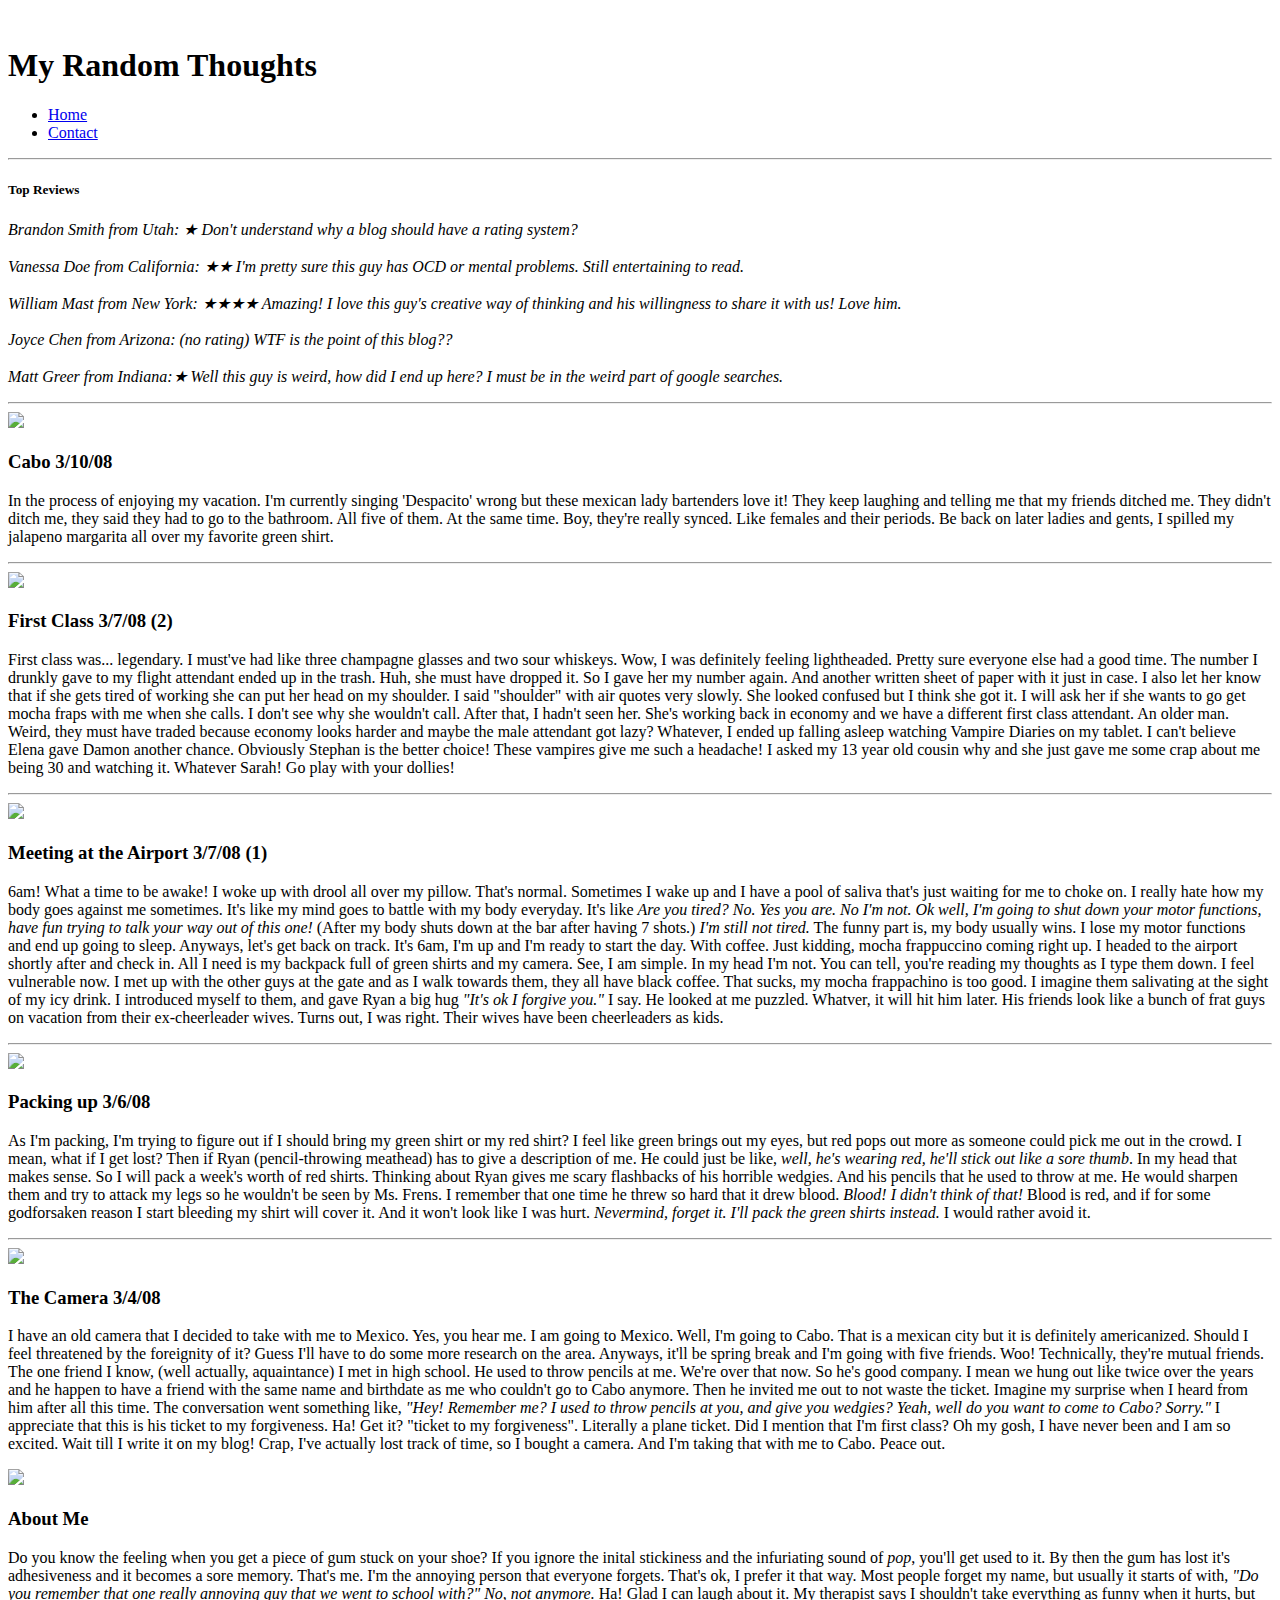
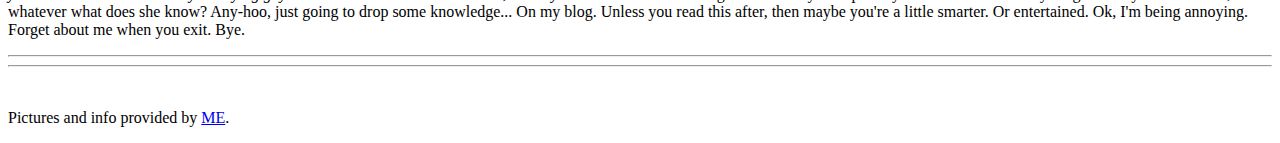
==== index.html @ e416b81e "Created index.html" ====
<!DOCTYPE html>
<html lang="en">

<head>

  <meta charset="utf-8">
  <meta name="description" content="Read my blog and find out my awesomeness!">

  <title>My Random Thoughts</title>

  <link rel="stylesheet" type="text/css" href="http://cdnjs.cloudflare.com/ajax/libs/normalize/3.0.1/normalize.min.css">
  <link rel="stylesheet" href="style.css" />

  <!--[if lt IE 9]>
    <script src="https://oss.maxcdn.com/libs/html5shiv/3.7.0/html5shiv.js"></script>
  <![endif]-->

  <link href="https://fonts.googleapis.com/css?family=Vollkorn|Unica One" rel="stylesheet">

</head>

<body>

  <header>
      <br>
      <h1>My Random Thoughts</h1>

    <nav class="navigation">
                <ul>
                    <li><a href="index.html">Home</a></li>
                    <li><a href="contact.html">Contact</a></li>
                </ul>
            </nav>

  </header>

  <main>

<div class="wrapper">

  <div id="one" class="column">
    <hr>
    <h5>Top Reviews</h5>
    <p><i>
      Brandon Smith from Utah: &#9733; Don't understand why a blog should have a rating system?<br><br>

      Vanessa Doe from California: &#9733;&#9733; I'm pretty sure this guy has OCD or mental problems. Still entertaining to read.<br><br>

      William Mast from New York: &#9733;&#9733;&#9733;&#9733; Amazing! I love this guy's creative way of thinking and his willingness to share it with us! Love him.<br><br>
      Joyce Chen from Arizona: (no rating) WTF is the point of this blog??<br><br>

      Matt Greer from Indiana:&#9733; Well this guy is weird, how did I end up here? I must be in the weird part of google searches.  </i></p>
    <hr>
  </div>

  <div id="two" class="column">
        <img src="images/cabo.jpg">
    <h3>Cabo 3/10/08</h3>
    <p>In the process of enjoying my vacation. I'm currently singing 'Despacito' wrong but these mexican lady bartenders love it! They keep laughing and telling me that my friends ditched me. They didn't ditch me, they said they had to go to the bathroom. All five of them. At the same time. Boy, they're really synced. Like females and their periods. Be back on later ladies and gents, I spilled my jalapeno margarita all over my favorite green shirt.</p>
    <hr>

        <img src="images/first-class.jpg">
    <h3>First Class 3/7/08 (2)</h3>
    <p>First class was... legendary. I must've had like three champagne glasses and two sour whiskeys. Wow, I was definitely feeling lightheaded. Pretty sure everyone else had a good time. The number I drunkly gave to my flight attendant ended up in the trash. Huh, she must have dropped it. So I gave her my number again. And another written sheet of paper with it just in case. I also let her know that if she gets tired of working she can put her head on my shoulder. I said "shoulder" with air quotes very slowly. She looked confused but I think she got it.  I will ask her if she wants to go get mocha fraps with me when she calls. I don't see why she wouldn't call. After that, I hadn't seen her. She's working back in economy and we have a different first class attendant. An older man. Weird, they must have traded because economy looks harder and maybe the male attendant got lazy? Whatever, I ended up falling asleep watching Vampire Diaries on my tablet. I can't believe Elena gave Damon another chance. Obviously Stephan is the better choice! These vampires give me such a headache! I asked my 13 year old cousin why and she just gave me some crap about me being 30 and watching it. Whatever Sarah! Go play with your dollies!</p>
    <hr>

        <img src="images/airport.jpg">
    <h3>Meeting at the Airport 3/7/08 (1)</h3>
    <p>6am! What a time to be awake! I woke up with drool all over my pillow. That's normal. Sometimes I wake up and I have a pool of saliva that's just waiting for me to choke on. I really hate how my body goes against me sometimes. It's like my mind goes to battle with my body everyday. It's like <i>Are you tired? No. Yes you are. No I'm not. Ok well, I'm going to shut down your motor functions, have fun trying to talk your way out of this one!</i> (After my body shuts down at the bar after having 7 shots.) <i>I'm still not tired.</i> The funny part is, my body usually wins. I lose my motor functions and end up going to sleep. Anyways, let's get back on track. It's 6am, I'm up and I'm ready to start the day. With coffee. Just kidding, mocha frappuccino coming right up. I headed to the airport shortly after and check in. All I need is my backpack full of green shirts and my camera. See, I am simple. In my head I'm not. You can tell, you're reading my thoughts as I type them down. I feel vulnerable now. I met up with the other guys at the gate and as I walk towards them, they all have black coffee. That sucks, my mocha frappachino is too good. I imagine them salivating at the sight of my icy drink. I introduced myself to them, and gave Ryan a big hug <i>"It's ok I forgive you."</i> I say. He looked at me puzzled. Whatver, it will hit him later. His friends look like a bunch of frat guys on vacation from their ex-cheerleader wives. Turns out, I was right. Their wives have been cheerleaders as kids. </p>
    <hr>

    <img src="images/suitcase.jpg">
    <h3>Packing up 3/6/08</h3>
    <p>As I'm packing, I'm trying to figure out if I should bring my green shirt or my red shirt? I feel like green brings out my eyes, but red pops out more as someone could pick me out in the crowd. I mean, what if I get lost? Then if Ryan (pencil-throwing meathead) has to give a description of me. He could just be like, <i>well, he's wearing red, he'll stick out like a sore thumb</i>. In my head that makes sense. So I will pack a week's worth of red shirts. Thinking about Ryan gives me scary flashbacks of his horrible wedgies. And his pencils that he used to throw at me. He would sharpen them and try to attack my legs so he wouldn't be seen by Ms. Frens. I remember that one time he threw so hard that it drew blood. <i>Blood! I didn't think of that!</i> Blood is red, and if for some godforsaken reason I start bleeding my shirt will cover it. And it won't look like I was hurt. <i>Nevermind, forget it. I'll pack the green shirts instead.</i> I would rather avoid it.
      <hr>

    <img src="images/camera.jpg">
    <h3>The Camera 3/4/08</h3>
    <p>I have an old camera that I decided to take with me to Mexico. Yes, you hear me. I am going to Mexico. Well, I'm going to Cabo. That is a mexican city but it is definitely americanized. Should I feel threatened by the foreignity of it? Guess I'll have to do some more research on the area. Anyways, it'll be spring break and I'm going with five friends. Woo! Technically, they're mutual friends. The one friend I know, (well actually, aquaintance) I met in high school. He used to throw pencils at me. We're over that now. So he's good company. I mean we hung out like twice over the years and he happen to have a friend with the same name and birthdate as me who couldn't go to Cabo anymore. Then he invited me out to not waste the ticket. Imagine my surprise when I heard from him after all this time. The conversation went something like, <i>"Hey! Remember me? I used to throw pencils at you, and give you wedgies? Yeah, well do you want to come to Cabo? Sorry."</i> I appreciate that this is his ticket to my forgiveness. Ha! Get it? "ticket to my forgiveness". Literally a plane ticket. Did I mention that I'm first class? Oh my gosh, I have never been and I am so excited. Wait till I write it on my blog! Crap, I've actually lost track of time, so I bought a camera. And I'm taking that with me to Cabo. Peace out.  </p>
  </div>
  <div id="three" class="column"> <img src="images/gum-on-shoe.jpg">
    <h3>About Me</h3>
    <p>Do you know the feeling when you get a piece of gum stuck on your shoe? If you ignore the inital stickiness and the infuriating sound of <i>pop</i>, you'll get used to it. By then the gum has lost it's adhesiveness and it becomes a sore memory. That's me. I'm the annoying person that everyone forgets. That's ok, I prefer it that way. Most people forget my name, but usually it starts of with, <i>"Do you remember that one really annoying guy that we went to school with?" No, not anymore.</i> Ha! Glad I can laugh about it. My therapist says I shouldn't take everything as funny when it hurts, but whatever what does she know? Any-hoo, just going to drop some knowledge... On my blog. Unless you read this after, then maybe you're a little smarter. Or entertained. Ok, I'm being annoying. Forget about me when you exit. Bye. </p><hr>
  </div>

</div>  <!-- END Wrapper -->

  </main>

  <footer>
    <hr><br>
<p>Pictures and info provided by <a href="index.html" target="_blank">ME</a>.
 <br></p>

  </footer>
  </body>
</html>
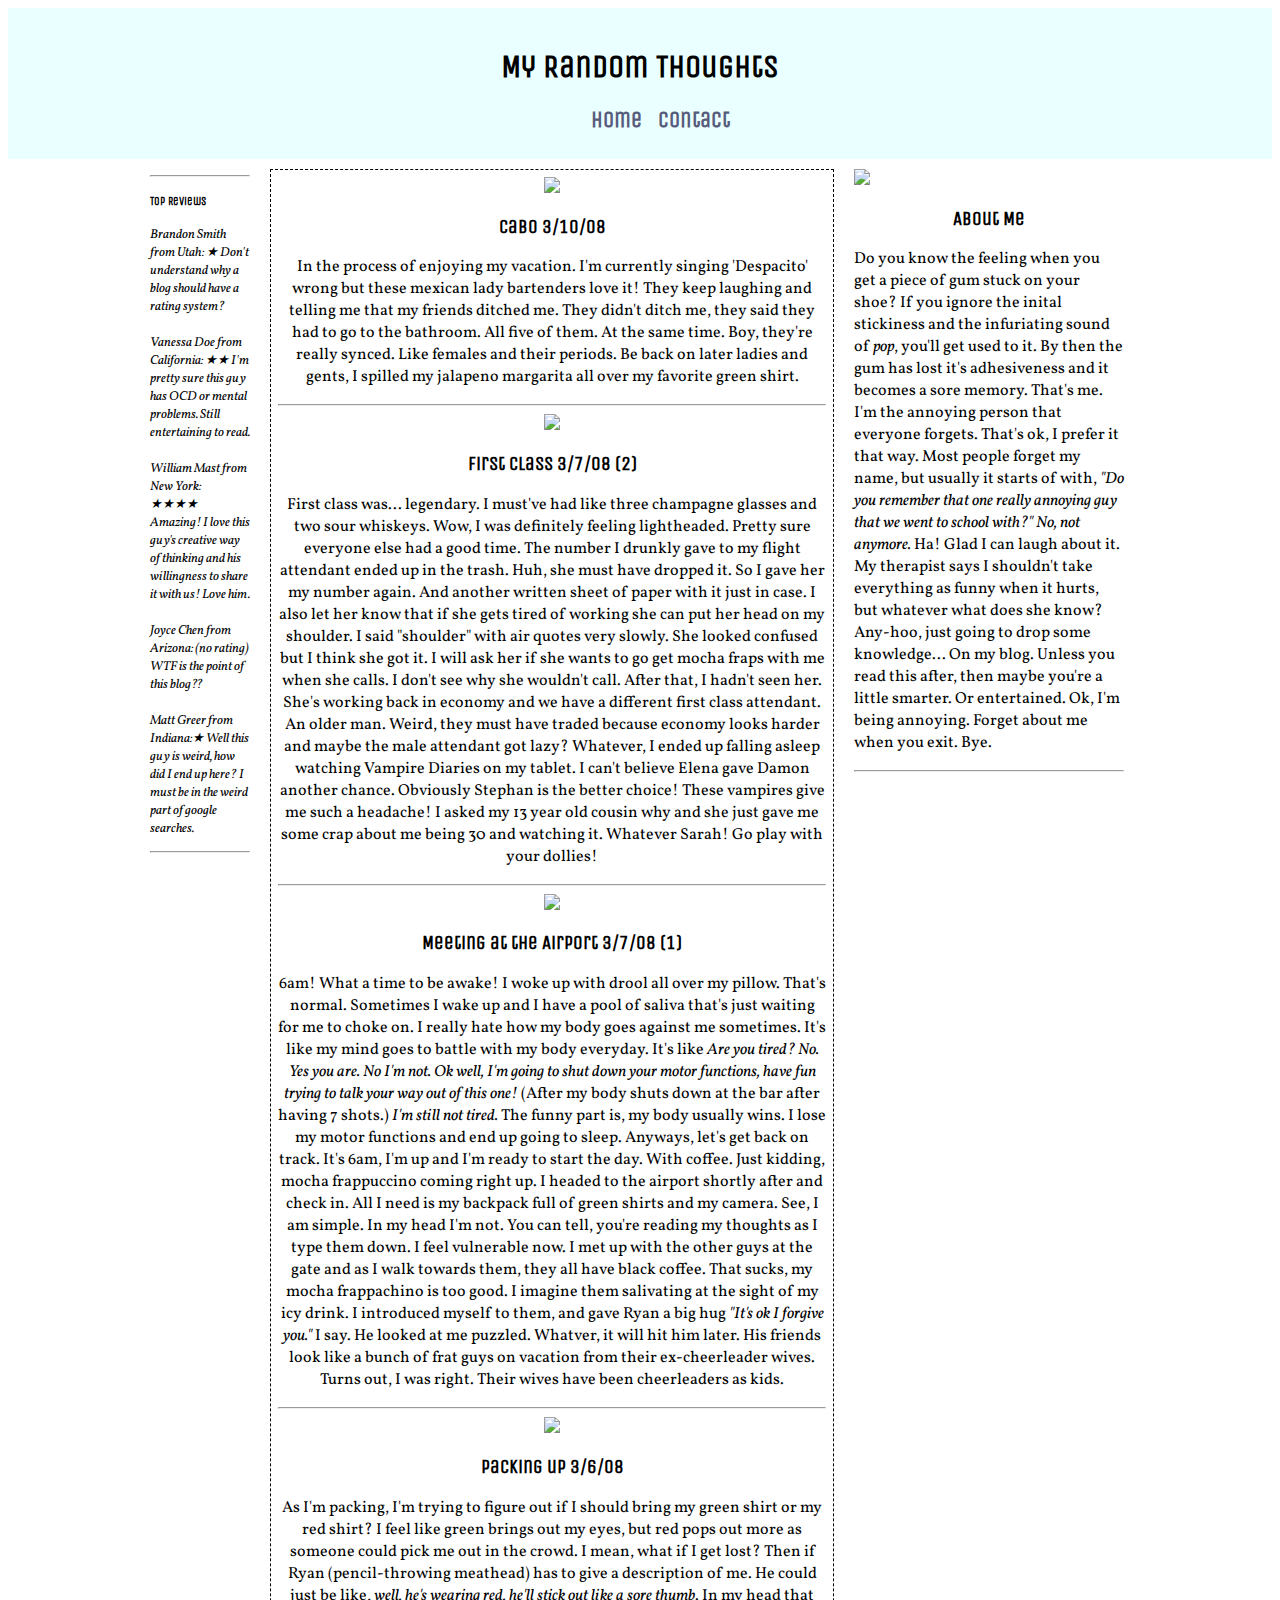
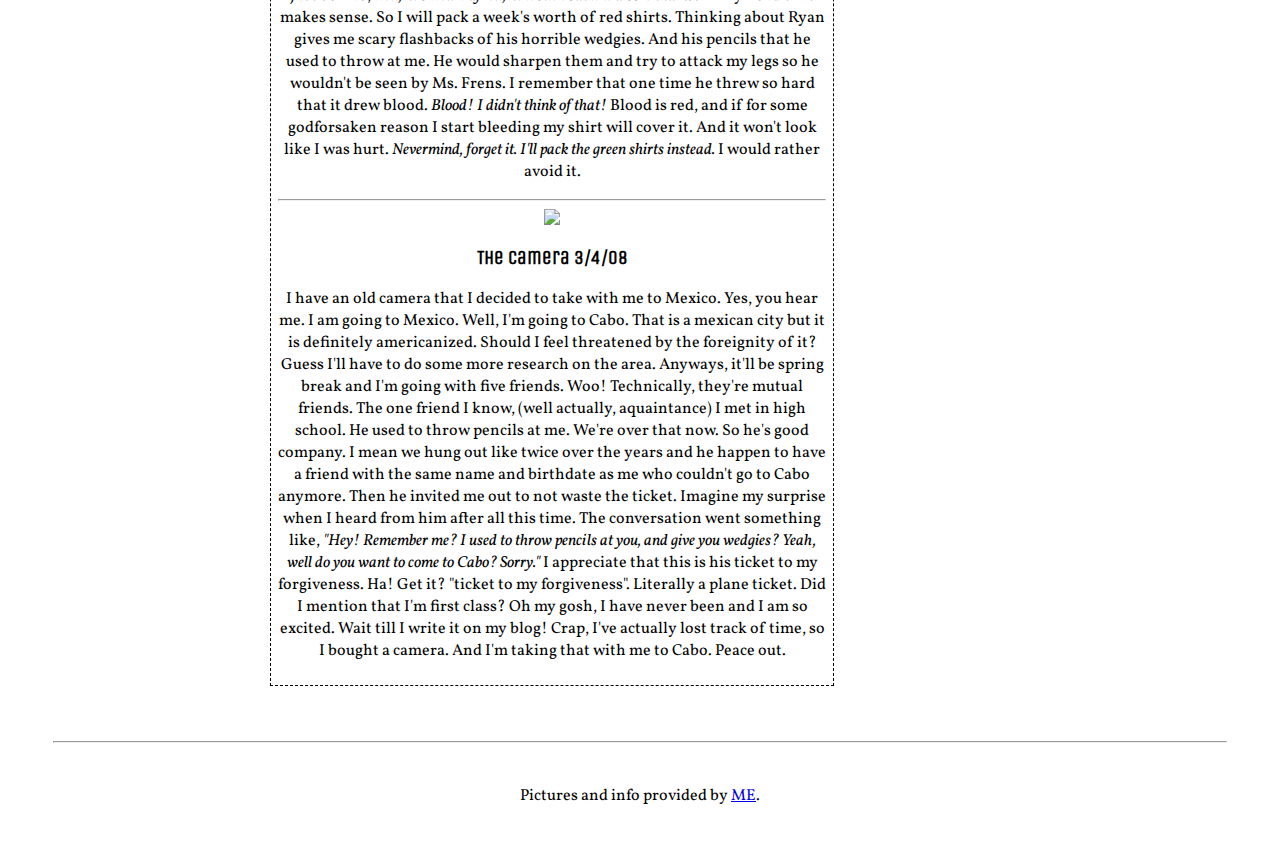
==== commit 6c9a2f3f: "changed camera.jpg URL" ====
--- a/index.html
+++ b/index.html
@@ -78,7 +78,7 @@
     <h3>The Camera 3/4/08</h3>
     <p>I have an old camera that I decided to take with me to Mexico. Yes, you hear me. I am going to Mexico. Well, I'm going to Cabo. That is a mexican city but it is definitely americanized. Should I feel threatened by the foreignity of it? Guess I'll have to do some more research on the area. Anyways, it'll be spring break and I'm going with five friends. Woo! Technically, they're mutual friends. The one friend I know, (well actually, aquaintance) I met in high school. He used to throw pencils at me. We're over that now. So he's good company. I mean we hung out like twice over the years and he happen to have a friend with the same name and birthdate as me who couldn't go to Cabo anymore. Then he invited me out to not waste the ticket. Imagine my surprise when I heard from him after all this time. The conversation went something like, <i>"Hey! Remember me? I used to throw pencils at you, and give you wedgies? Yeah, well do you want to come to Cabo? Sorry."</i> I appreciate that this is his ticket to my forgiveness. Ha! Get it? "ticket to my forgiveness". Literally a plane ticket. Did I mention that I'm first class? Oh my gosh, I have never been and I am so excited. Wait till I write it on my blog! Crap, I've actually lost track of time, so I bought a camera. And I'm taking that with me to Cabo. Peace out.  </p>
   </div>
-  <div id="three" class="column"> <img src="images/gum-on-shoe.jpg">
+  <div id="three" class="column"> <img src="https://github.com/tessagonzales/project2/blob/master/camera.jpg?raw=true">
     <h3>About Me</h3>
     <p>Do you know the feeling when you get a piece of gum stuck on your shoe? If you ignore the inital stickiness and the infuriating sound of <i>pop</i>, you'll get used to it. By then the gum has lost it's adhesiveness and it becomes a sore memory. That's me. I'm the annoying person that everyone forgets. That's ok, I prefer it that way. Most people forget my name, but usually it starts of with, <i>"Do you remember that one really annoying guy that we went to school with?" No, not anymore.</i> Ha! Glad I can laugh about it. My therapist says I shouldn't take everything as funny when it hurts, but whatever what does she know? Any-hoo, just going to drop some knowledge... On my blog. Unless you read this after, then maybe you're a little smarter. Or entertained. Ok, I'm being annoying. Forget about me when you exit. Bye. </p><hr>
   </div>
--- a/style.css
+++ b/style.css
@@ -0,0 +1,133 @@
+body{
+  background-image: url("images/background.jpg");
+  background-repeat: repeat-y;
+}
+
+header {
+  font-family: 'Unica One', cursive;
+  background-color: rgba(45, 255, 255, 0.1);
+  padding-bottom: 10px;
+}
+
+nav.navigation {
+    display: block;
+    margin-bottom: 10px;
+}
+nav.navigation  ul {
+    font-size: 14x;
+    text-align: center;
+}
+nav.navigation  ul li {
+    display: inline-block;
+}
+nav.navigation  ul li a {
+    padding: 3px 6px;
+    color: #575c7d;
+    font-size:22px;
+    text-decoration: none;
+    font-weight: bold;
+}
+
+nav.navigation  ul li a:hover {
+    background: #ccc;
+    color: #fff;
+    -webkit-border-radius: 3px;
+    -moz-border-radius: 3px;
+    border-radius: 3px;
+    padding: 3px 6px;
+    margin: 0;
+    text-decoration: none;
+}
+
+img {
+  width: 100%;
+}
+
+.wrapper {
+  width: 1000px;
+  margin: auto;
+}
+
+.wrapper:after {
+  content: " ";
+  display: table;
+  clear: both;
+}
+
+#one {
+  width: 100px;
+  color: #000;
+  float: left;
+  margin: 10px;
+  font-size: 13px;
+}
+
+#two {
+  border: 1px dashed;
+  width: 548px;
+  color: #000;
+  float: left;
+  margin: 10px;
+  padding: 7px;
+  text-align: center;
+  background-color: rgba(255, 255, 255, 0.5);
+}
+
+#three {
+  width: 270px;
+  color: #000;
+  float: left;
+  margin: 10px;
+}
+
+h1 {
+  text-align: center;
+}
+
+h3 {
+  font-family: 'Unica One', cursive;
+  text-align: center;
+}
+
+h5 {
+  font-family: 'Unica One', cursive;
+}
+
+p {
+  font-family: 'Vollkorn', serif;
+}
+
+footer {
+  background-color:re;
+  text-align: center;
+  margin: 45px;
+}
+
+@media only screen and (max-device-width: 768px) {
+		div#wrapper {
+			width: 400px;
+		}
+
+		div#header {
+			height: 93px;
+			position: relative;
+		}
+
+		div#header h1 {
+			font-size: 140%;
+		}
+
+		#two, #three {
+			float: none;
+			width: 100%;
+		}
+
+    #one {
+      display: none;
+    }
+
+		.navigation {
+			float:none;
+			width: auto;
+		}
+	}
